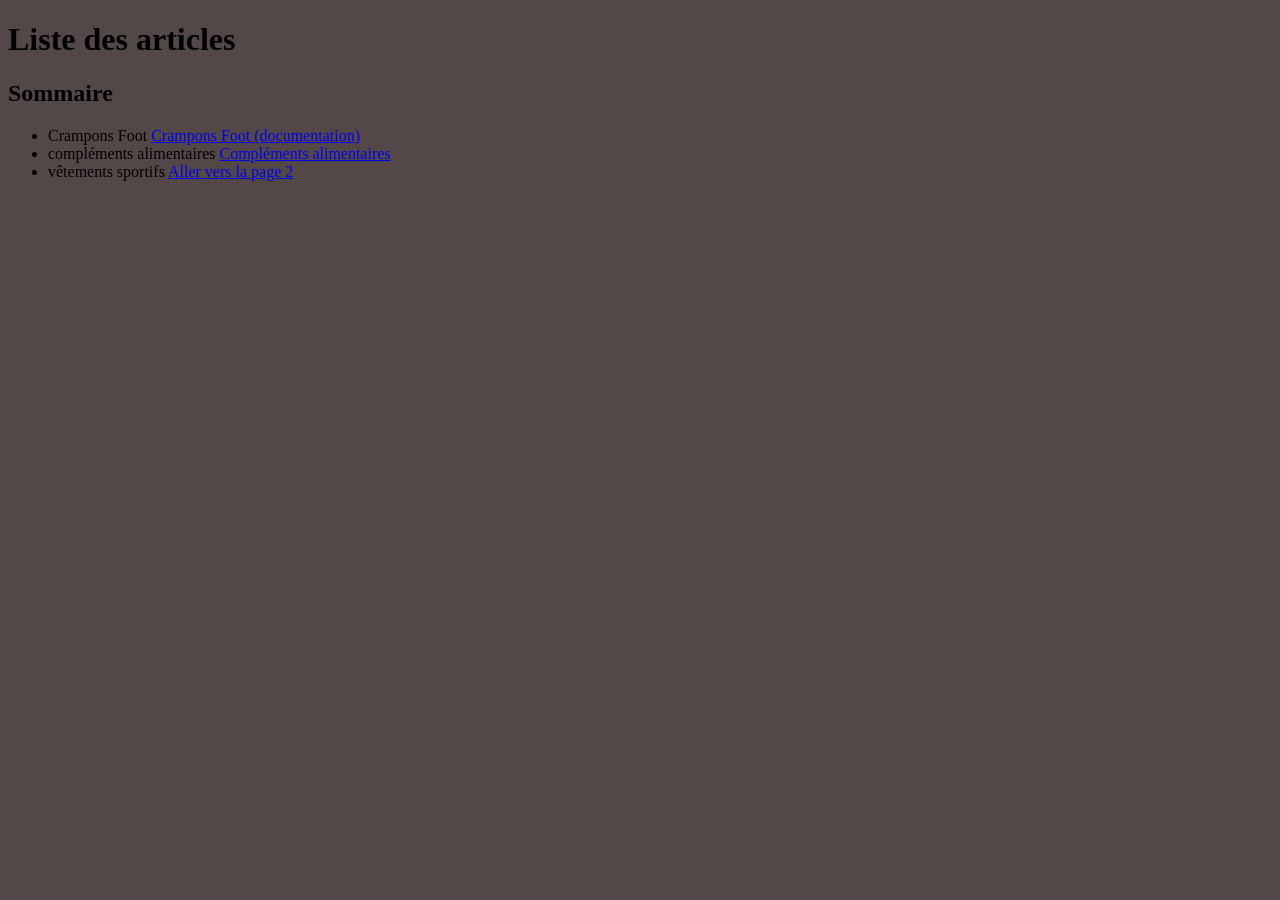
==== index.html @ 818010d7 "Add files via upload" ====
<!DOCTYPE html>
<html>
<head>
	<meta charset="utf-8">
	<meta name="viewport" content="width=device-width, initial-scale=1">
	<title></title>
</head>
<body bgcolor="#544747">
<h1> Liste des articles </h1>

<h2> Sommaire </h2>
<ul>
	<li> Crampons Foot <a href="page 2 eval.html"> Crampons Foot (documentation) </a></li>
	<li>compléments alimentaires <a href="page 3 eval.html"> Compléments alimentaires </a></li>
	<li>vêtements sportifs <a href="Index.html"> Aller vers la page 2 </a></li>
</ul>

</body>
</html>
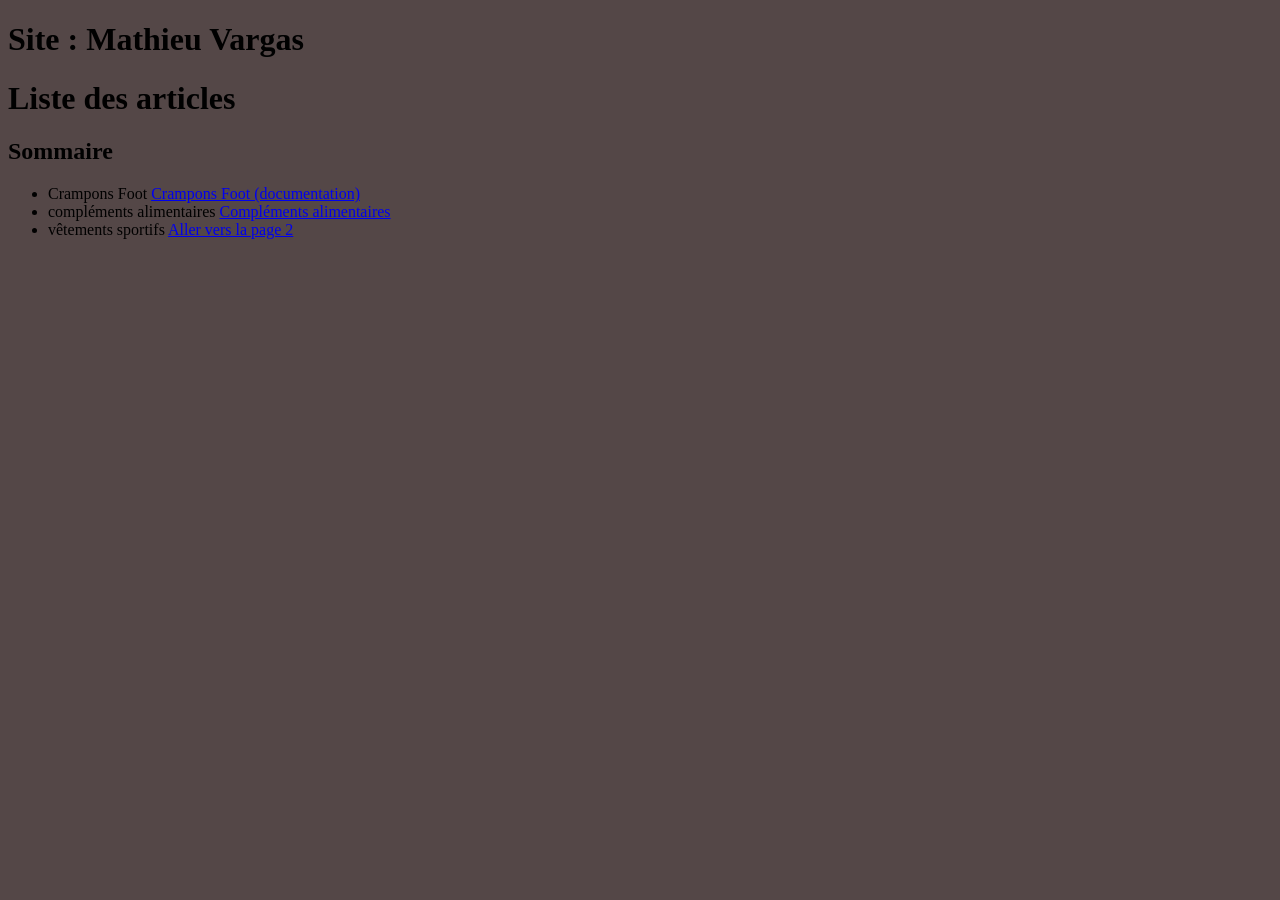
==== commit e0cf5f7f: "Add files via upload" ====
--- a/index.html
+++ b/index.html
@@ -6,6 +6,13 @@
 	<title></title>
 </head>
 <body bgcolor="#544747">
+
+<h1> Site : Mathieu Vargas </h1>
+
+
+
+
+
 <h1> Liste des articles </h1>
 
 <h2> Sommaire </h2>
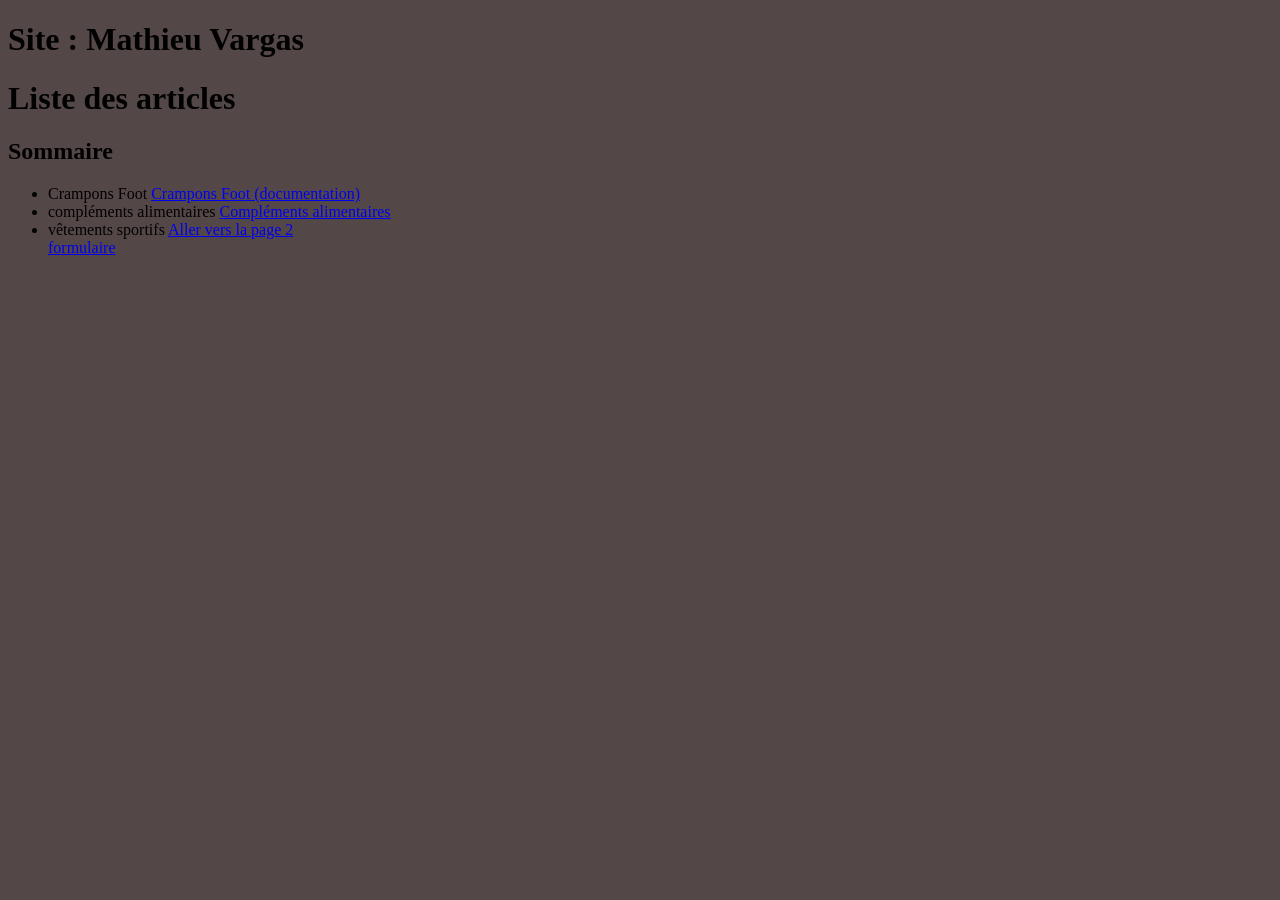
==== commit 67d985fe: "Add files via upload" ====
--- a/index.html
+++ b/index.html
@@ -20,6 +20,7 @@
 	<li> Crampons Foot <a href="page 2 eval.html"> Crampons Foot (documentation) </a></li>
 	<li>compléments alimentaires <a href="page 3 eval.html"> Compléments alimentaires </a></li>
 	<li>vêtements sportifs <a href="Index.html"> Aller vers la page 2 </a></li>
+	<tr> <td><a href="formulaire.html"> formulaire </a></li></tr>
 </ul>
 
 </body>
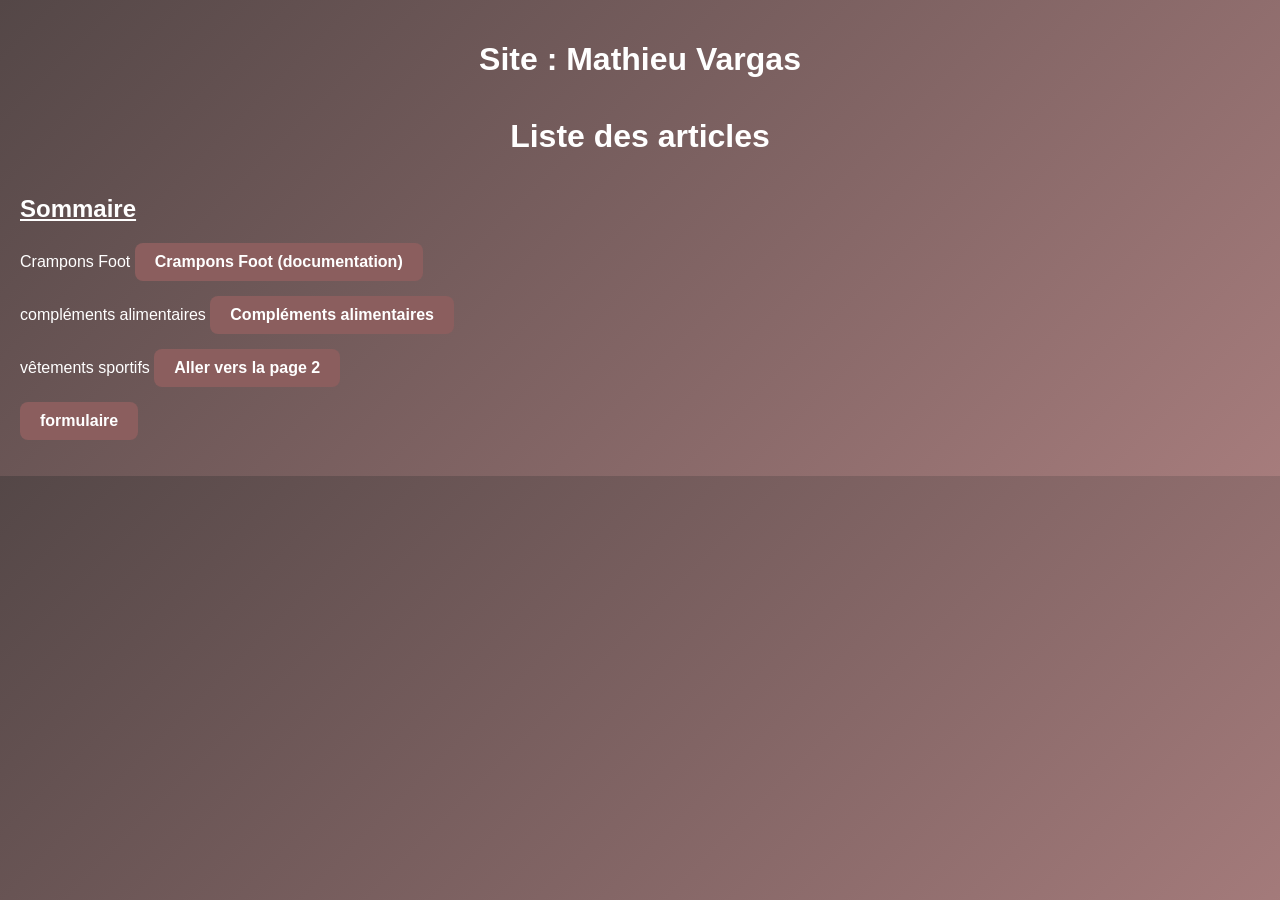
==== commit 9a608b5b: "Add files via upload" ====
--- a/index.html
+++ b/index.html
@@ -4,6 +4,7 @@
 	<meta charset="utf-8">
 	<meta name="viewport" content="width=device-width, initial-scale=1">
 	<title></title>
+	<link rel="stylesheet" type="text/css" href="style.css">
 </head>
 <body bgcolor="#544747">
 
--- a/style.css
+++ b/style.css
@@ -0,0 +1,58 @@
+body {
+    font-family: Arial, sans-serif;
+    background: linear-gradient(135deg, #544747, #a67c7c);
+    color: #fff;
+    margin: 0;
+    padding: 20px;
+}
+
+/* Styles pour les titres */
+h1 {
+    text-align: center;
+    margin-bottom: 40px;
+}
+
+h2 {
+    margin-top: 30px;
+    margin-bottom: 20px;
+    text-decoration: underline;
+}
+
+/* Liste et éléments */
+ul {
+    list-style-type: none;
+    padding: 0;
+}
+
+ul li {
+    margin: 15px 0;
+}
+
+/* Boutons à la place des liens */
+a {
+    display: inline-block;
+    text-decoration: none;
+    color: #fff;
+    background: #8b5e5e;
+    padding: 10px 20px;
+    border-radius: 8px;
+    transition: all 0.3s ease;
+    font-weight: bold;
+}
+
+/* Animation au survol */
+a:hover {
+    background: #c48c8c;
+    transform: scale(1.1);
+    box-shadow: 0 4px 15px rgba(0, 0, 0, 0.3);
+}
+
+/* Tableau ou formulaire dans la liste si nécessaire */
+tr a {
+    background: #6b3f3f;
+}
+
+tr a:hover {
+    background: #9b5b5b;
+    transform: scale(1.05);
+}
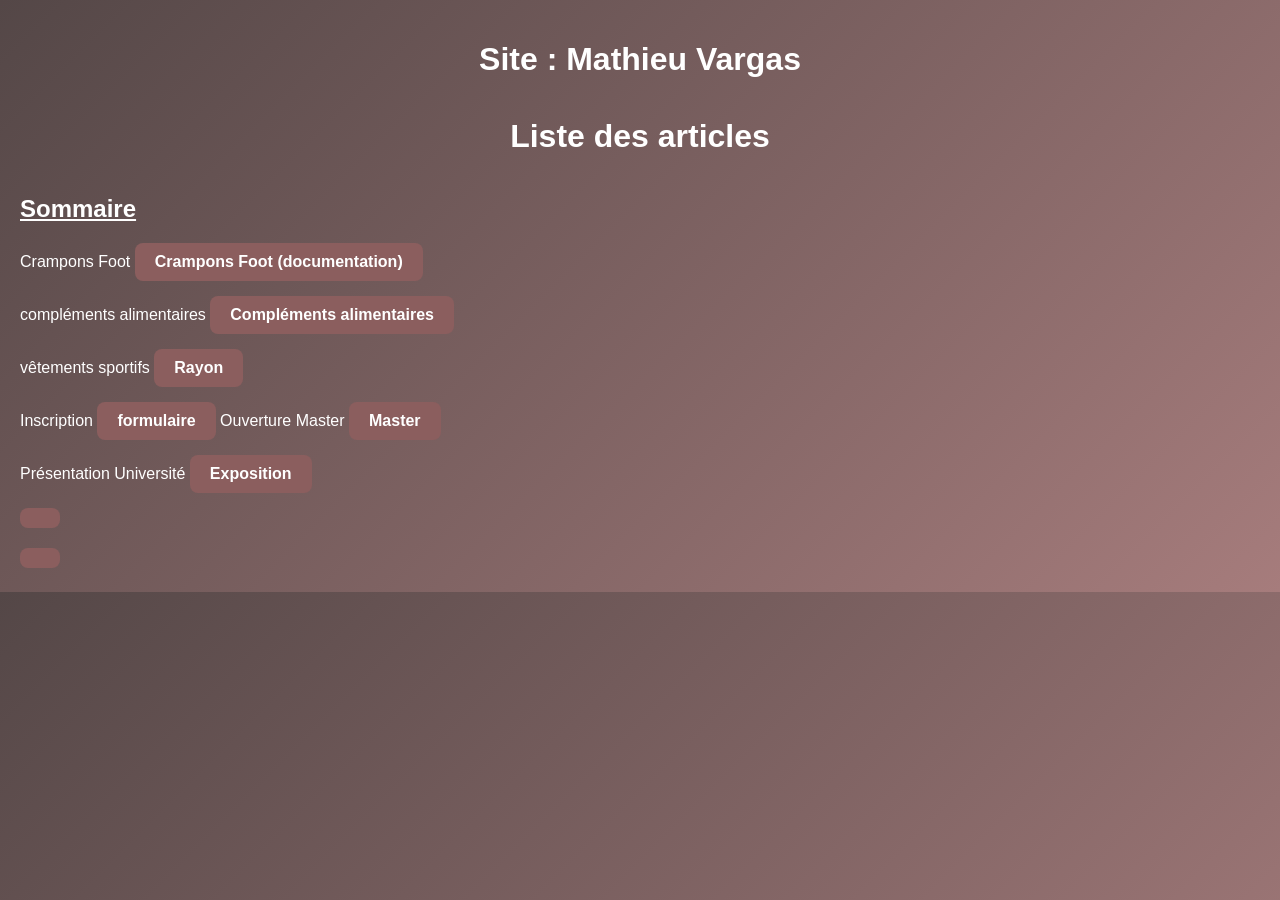
==== commit 3a6b1923: "Add files via upload" ====
--- a/index.html
+++ b/index.html
@@ -20,8 +20,11 @@
 <ul>
 	<li> Crampons Foot <a href="page 2 eval.html"> Crampons Foot (documentation) </a></li>
 	<li>compléments alimentaires <a href="page 3 eval.html"> Compléments alimentaires </a></li>
-	<li>vêtements sportifs <a href="Index.html"> Aller vers la page 2 </a></li>
-	<tr> <td><a href="formulaire.html"> formulaire </a></li></tr>
+	<li>vêtements sportifs <a href="Index.html"> Rayon </a></li>
+	<tr> Inscription <td><a href="formulaire.html"> formulaire </a></li>
+	</tr>
+	<tr> Ouverture Master <td><a href="TP3.html"> Master </a></li></tr>
+	<li> Présentation Université <a href="tp4.html"> Exposition </li>
 </ul>
 
 </body>
